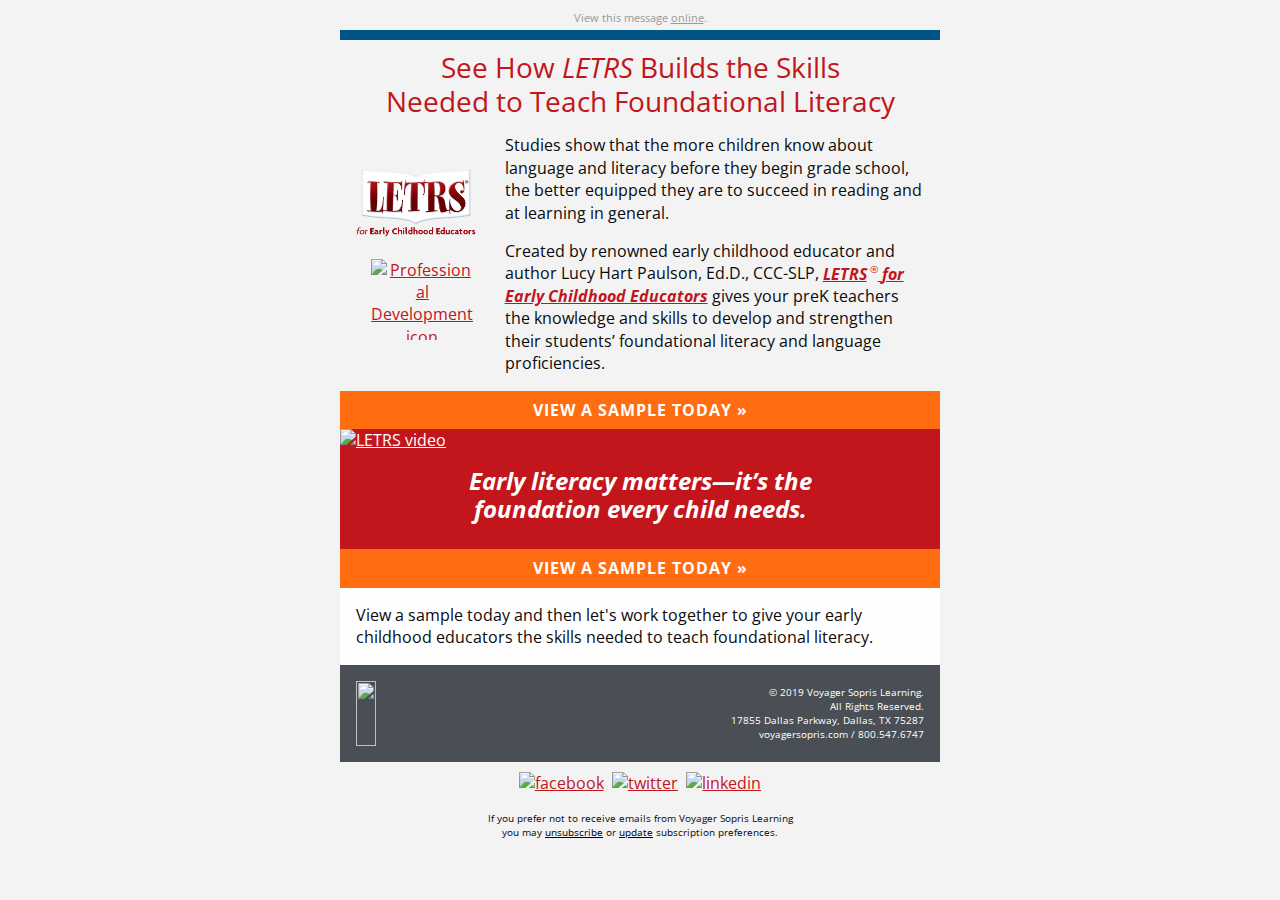
==== index.html @ e9f931cb "Add template" ====
<!DOCTYPE html PUBLIC "-//W3C//DTD XHTML 1.0 Transitional//EN""http://www.w3.org/TR/xhtml1/DTD/xhtml1-transitional.dtd">

<html xmlns="http://www.w3.org/1999/xhtml" lang="en" xml:lang="en">

<head>
    <link rel="stylesheet" type="text/css" href="css/app.css">
    <meta http-equiv="Content-Type" content="text/html; charset=utf-8">
    <meta name="viewport" content="width=device-width">
    <meta name="format-detection" content="telephone=no">
    <meta name="format-detection" content="date=no">
    <meta name="format-detection" content="address=no">
    <meta name="format-detection" content="email=no">
    <link href="https://fonts.googleapis.com/css?family=Open+Sans:300,300i,400,400i,700" rel="stylesheet">
    <title>Experience the Early Literacy PD Your Teachers Need</title>
    <!-- <style> -->
</head>

<body>
    <span class="invisible-previewline">View a sample of LETRS for Early Childhood Educators.</span>
    <table class="body">
        <tr>
            <td class="center" align="center" valign="top">
                <center data-parsed="">
                     <table class="spacer float-center"><tbody><tr><td height="10px" style="font-size:10px;line-height:10px;">&#xA0;</td></tr></tbody></table> 
<p class="view-online float-center" pardot-region="view-online" align="center">View this message <a href="%%view_online%%" target="_blank">online</a>.</p>
<table align="center" class="container float-center"><tbody><tr><td>
    <table class="row"><tbody><tr>
        <th class="dark-blue-bg no-bottom-padding small-12 large-12 columns first last"><table><tr><th>
            <table class="spacer"><tbody><tr><td height="10px" style="font-size:10px;line-height:10px;">&#xA0;</td></tr></tbody></table> 
        </th>
<th class="expander"></th></tr></table></th>
    </tr></tbody></table>
    <table class="row"><tbody><tr>
        <th class="light-gray-bg small-12 large-12 columns first last" valign="middle"><table><tr><th>
            <table class="spacer"><tbody><tr><td height="10px" style="font-size:10px;line-height:10px;">&#xA0;</td></tr></tbody></table> 
            <h2>See How <em>LETRS</em> Builds the Skills<br class="hide-hardbreak"> Needed to Teach Foundational
                Literacy</h2>
        </th>
<th class="expander"></th></tr></table></th>
    </tr></tbody></table>
    <table class="row"><tbody><tr>
        <th class="light-gray-bg small-12 large-3 columns first" valign="middle"><table><tr><th>
            <a href="https://www.voyagersopris.com/professional-development/early-childhood-letrs/overview?utm_source=news&utm_medium=email&utm_campaign=2019_Q2_LETRS_EC_District"><img src="assets/img/Letrs-ECE-2018.png" alt="LETRS logo" class="product-logo small-float-center"></a>
            <table class="spacer"><tbody><tr><td height="20px" style="font-size:20px;line-height:20px;">&#xA0;</td></tr></tbody></table> 
            <a href="https://www.voyagersopris.com/professional-development/early-childhood-letrs/overview?utm_source=news&amp;utm_medium=email&amp;utm_campaign=2019_Q2_LETRS_EC_District">
                <center data-parsed=""><img src="https://go.voyagersopris.com/l/207592/2019-01-31/8c1cn/207592/88801/icon_pd_2x.png" class="product-type-icon small-float-center float-center" alt="Professional Development icon" width="81" height="81" align="center"></center>
            </a>
        </th></tr></table></th>
        <th class="light-gray-bg small-12 large-9 columns last"><table><tr><th>
            <p>Studies show that the more
                children know about language and literacy before they begin grade school, the better equipped they are
                to succeed in reading and at learning in general. </p>
            <p class="no-bottom-margin">Created by renowned early childhood educator and author Lucy Hart Paulson,
                Ed.D., CCC-SLP, <em>
                    <a href="https://www.voyagersopris.com/professional-development/early-childhood-letrs/overview?utm_source=news&amp;utm_medium=email&amp;utm_campaign=2019_Q2_LETRS_EC_District"><strong>LETRS</strong><sup>&reg;</sup>
                        <strong>for Early Childhood Educators</strong></a>
                </em> gives your preK teachers the knowledge and skills to develop and
                strengthen their students’ foundational literacy and language proficiencies.</p>
        </th></tr></table></th>
    </tr></tbody></table>
    <table pardot-repeatable="" class="row collapse no-bottom-padding"><tbody><tr>
        <th class="red-body small-12 large-12 columns first last" pardot-region="copy2"><table><tr><th>
            <center data-parsed=""><table class="button expanded warning float-center"><tr><td><table><tr><td><center data-parsed=""><a href="https://www.voyagersopris.com/professional-development/early-childhood-letrs/try-it?utm_source=news&utm_medium=email&utm_campaign=2019_Q2_LETRS_EC_District" align="center" class="float-center">
                    VIEW A SAMPLE TODAY &raquo;</a></center></td></tr></table></td>
<td class="expander"></td></tr></table></center>
            <a href="https://www.voyagersopris.com/professional-development/early-childhood-letrs/try-it?utm_source=news&utm_medium=email&utm_campaign=2019_Q2_LETRS_EC_District"><img src="https://go.voyagersopris.com/l/207592/2019-05-17/9h9fn/207592/104083/LETRS_EC_hdr.png" alt="LETRS video"></a>
            <table class="spacer"><tbody><tr><td height="16px" style="font-size:16px;line-height:16px;">&#xA0;</td></tr></tbody></table> 
            <h3><em>Early literacy matters&mdash;it’s the <br class="hide-hardbreak"> foundation every child needs.</em>
            </h3>
        </th></tr></table></th>
    </tr></tbody></table>
    <table pardot-repeatable="" class="row collapse"><tbody><tr>
        <th class="small-12 large-12 columns first last" pardot-region="copy2"><table><tr><th>
            <center data-parsed=""><table class="button expanded warning float-center"><tr><td><table><tr><td><center data-parsed=""><a href="https://www.voyagersopris.com/professional-development/early-childhood-letrs/try-it?utm_source=news&utm_medium=email&utm_campaign=2019_Q2_LETRS_EC_District" align="center" class="float-center">
                    VIEW A SAMPLE TODAY &raquo;</a></center></td></tr></table></td>
<td class="expander"></td></tr></table></center>
        </th></tr></table></th>
    </tr></tbody></table>
    <table class="row"><tbody><tr>
        <th class="small-12 large-12 columns first last"><table><tr><th>
            <p class="no-bottom-margin">View a sample today and then let's work together to give your early childhood
                educators the skills needed to teach foundational literacy.</p>
        </th>
<th class="expander"></th></tr></table></th>
    </tr></tbody></table>


    <table class="row footer"><tbody><tr>

        <th class="no-bottom-padding small-12 large-6 columns first" valign="middle"><table><tr><th>
            <table class="spacer"><tbody><tr><td height="16px" style="font-size:16px;line-height:16px;">&#xA0;</td></tr></tbody></table> 
            <a href="https://www.voyagersopris.com?utm_source=news&amp;utm_medium=email&amp;utm_campaign=CAMPAIGN_NAME" target="_blank" title="https://www.voyagersopris.com?utm_source=news&amp;utm_medium=email&amp;utm_campaign=CAMPAIGN_NAME"><img src="https://go.voyagersopris.com/l/207592/2019-07-18/9r372/207592/112595/VSL_logo_stacked_white.png" height="65" width="154" class="vsl-logo float-left small-float-center" align="left"></a>
            <table class="spacer show-for-large"><tbody><tr><td height="16px" style="font-size:16px;line-height:16px;">&#xA0;</td></tr></tbody></table> 
        </th></tr></table></th>
        <th class="address-cell small-12 large-6 columns last" pardot-region="footer" valign="middle"><table><tr><th>
            <table class="spacer"><tbody><tr><td height="16px" style="font-size:16px;line-height:16px;">&#xA0;</td></tr></tbody></table> 
            <p class="no-bottom-margin text-right small-text-center">&copy; 2019 Voyager Sopris Learning.<br> All Rights Reserved.<br> 17855 Dallas
                Parkway, Dallas, TX 75287<br>
                <a href="https://www.voyagersopris.com?utm_source=news&amp;utm_medium=email&amp;utm_campaign=CAMPAIGN_NAME" target="_blank">voyagersopris.com</a> / <a href="tel:18005476747" target="_blank" title="Call Voyager Sopris Learning">800.547.6747</a>
            </p>
        </th></tr></table></th>
    </tr></tbody></table>
    <table class="row"><tbody><tr>
        <th class="social-media small-12 large-12 columns first last"><table><tr><th>
            <table class="spacer"><tbody><tr><td height="10px" style="font-size:10px;line-height:10px;">&#xA0;</td></tr></tbody></table> 
            <center data-parsed="">
                <a href="https://www.facebook.com/VoyagerSopris/" target="_blank" align="center" class="float-center"><img src="http://go.voyagersopris.com/l/207592/2017-09-13/69ty8/207592/33729/facebook.png" alt="facebook" width="32" height="32"></a>
                <a href="https://twitter.com/VoyagerSopris" target="_blank" align="center" class="float-center"><img src="http://go.voyagersopris.com/l/207592/2017-09-13/69tyb/207592/33731/twitter.png" alt="twitter" width="32" height="32"></a>
                <a href="https://www.linkedin.com/company/voyager-sopris-learning" target="_blank" align="center" class="float-center"><img src="http://go.voyagersopris.com/l/207592/2017-09-13/69ty6/207592/33727/linkedin.png" alt="linkedin" width="32" height="32"></a>
            </center>
        </th>
<th class="expander"></th></tr></table></th>
    </tr></tbody></table>
    <table class="row unsubscribe"><tbody><tr>
        <th class="small-12 large-12 columns first last" pardot-region="subscription"><table><tr><th>
            <p class="text-center"> If you prefer not to receive emails from Voyager Sopris Learning<br>you may
                <a href="%%unsubscribe%%">unsubscribe</a> or <a href="%%email_preference_center%%">update</a>
                subscription preferences.</p>
        </th>
<th class="expander"></th></tr></table></th>
    </tr></tbody></table>
</td></tr></tbody></table>

                </center>
            </td>
        </tr>
    </table>
    <!-- prevent Gmail on iOS font size manipulation -->
    <div style="display:none; white-space:nowrap; font:15px courier; line-height:0;"> &nbsp; &nbsp; &nbsp; &nbsp;
        &nbsp; &nbsp; &nbsp; &nbsp; &nbsp; &nbsp; &nbsp; &nbsp; &nbsp; &nbsp; &nbsp; &nbsp; &nbsp; &nbsp; &nbsp; &nbsp;
        &nbsp; &nbsp; &nbsp; &nbsp; &nbsp; &nbsp; &nbsp; &nbsp; &nbsp; &nbsp;</div>
</body>

</html>
---- css/app.css ----
@import url("https://fonts.googleapis.com/css?family=Open+Sans:300,300i,400,400i,700,700i");
.wrapper {
  width: 100%; }

#outlook a {
  padding: 0; }

body {
  width: 100% !important;
  min-width: 100%;
  -webkit-text-size-adjust: 100%;
  -ms-text-size-adjust: 100%;
  margin: 0;
  Margin: 0;
  padding: 0;
  -moz-box-sizing: border-box;
  -webkit-box-sizing: border-box;
  box-sizing: border-box; }

.ExternalClass {
  width: 100%; }
  .ExternalClass,
  .ExternalClass p,
  .ExternalClass span,
  .ExternalClass font,
  .ExternalClass td,
  .ExternalClass div {
    line-height: 100%; }

#backgroundTable {
  margin: 0;
  Margin: 0;
  padding: 0;
  width: 100% !important;
  line-height: 100% !important; }

img {
  outline: none;
  text-decoration: none;
  -ms-interpolation-mode: bicubic;
  width: auto;
  max-width: 100%;
  clear: both;
  display: block; }

center {
  width: 100%;
  min-width: 600px; }

a img {
  border: none; }

p {
  margin: 0 0 0 16px;
  Margin: 0 0 0 16px; }

table {
  border-spacing: 0;
  border-collapse: collapse; }

td {
  word-wrap: break-word;
  -webkit-hyphens: auto;
  -moz-hyphens: auto;
  hyphens: auto;
  border-collapse: collapse !important; }

table, tr, td {
  padding: 0;
  vertical-align: top;
  text-align: left; }

@media only screen {
  html {
    min-height: 100%;
    background: #f3f3f3; } }

table.body {
  background: #f3f3f3;
  height: 100%;
  width: 100%; }

table.container {
  background: #fefefe;
  width: 600px;
  margin: 0 auto;
  Margin: 0 auto;
  text-align: inherit; }

table.row {
  padding: 0;
  width: 100%;
  position: relative; }

table.spacer {
  width: 100%; }
  table.spacer td {
    mso-line-height-rule: exactly; }

table.container table.row {
  display: table; }

td.columns,
td.column,
th.columns,
th.column {
  margin: 0 auto;
  Margin: 0 auto;
  padding-left: 16px;
  padding-bottom: 16px; }
  td.columns .column,
  td.columns .columns,
  td.column .column,
  td.column .columns,
  th.columns .column,
  th.columns .columns,
  th.column .column,
  th.column .columns {
    padding-left: 0 !important;
    padding-right: 0 !important; }
    td.columns .column center,
    td.columns .columns center,
    td.column .column center,
    td.column .columns center,
    th.columns .column center,
    th.columns .columns center,
    th.column .column center,
    th.column .columns center {
      min-width: none !important; }

td.columns.last,
td.column.last,
th.columns.last,
th.column.last {
  padding-right: 16px; }

td.columns table:not(.button),
td.column table:not(.button),
th.columns table:not(.button),
th.column table:not(.button) {
  width: 100%; }

td.large-1,
th.large-1 {
  width: 34px;
  padding-left: 8px;
  padding-right: 8px; }

td.large-1.first,
th.large-1.first {
  padding-left: 16px; }

td.large-1.last,
th.large-1.last {
  padding-right: 16px; }

.collapse > tbody > tr > td.large-1,
.collapse > tbody > tr > th.large-1 {
  padding-right: 0;
  padding-left: 0;
  width: 50px; }

.collapse td.large-1.first,
.collapse th.large-1.first,
.collapse td.large-1.last,
.collapse th.large-1.last {
  width: 58px; }

td.large-1 center,
th.large-1 center {
  min-width: 2px; }

.body .columns td.large-1,
.body .column td.large-1,
.body .columns th.large-1,
.body .column th.large-1 {
  width: 8.33333%; }

td.large-2,
th.large-2 {
  width: 84px;
  padding-left: 8px;
  padding-right: 8px; }

td.large-2.first,
th.large-2.first {
  padding-left: 16px; }

td.large-2.last,
th.large-2.last {
  padding-right: 16px; }

.collapse > tbody > tr > td.large-2,
.collapse > tbody > tr > th.large-2 {
  padding-right: 0;
  padding-left: 0;
  width: 100px; }

.collapse td.large-2.first,
.collapse th.large-2.first,
.collapse td.large-2.last,
.collapse th.large-2.last {
  width: 108px; }

td.large-2 center,
th.large-2 center {
  min-width: 52px; }

.body .columns td.large-2,
.body .column td.large-2,
.body .columns th.large-2,
.body .column th.large-2 {
  width: 16.66667%; }

td.large-3,
th.large-3 {
  width: 134px;
  padding-left: 8px;
  padding-right: 8px; }

td.large-3.first,
th.large-3.first {
  padding-left: 16px; }

td.large-3.last,
th.large-3.last {
  padding-right: 16px; }

.collapse > tbody > tr > td.large-3,
.collapse > tbody > tr > th.large-3 {
  padding-right: 0;
  padding-left: 0;
  width: 150px; }

.collapse td.large-3.first,
.collapse th.large-3.first,
.collapse td.large-3.last,
.collapse th.large-3.last {
  width: 158px; }

td.large-3 center,
th.large-3 center {
  min-width: 102px; }

.body .columns td.large-3,
.body .column td.large-3,
.body .columns th.large-3,
.body .column th.large-3 {
  width: 25%; }

td.large-4,
th.large-4 {
  width: 184px;
  padding-left: 8px;
  padding-right: 8px; }

td.large-4.first,
th.large-4.first {
  padding-left: 16px; }

td.large-4.last,
th.large-4.last {
  padding-right: 16px; }

.collapse > tbody > tr > td.large-4,
.collapse > tbody > tr > th.large-4 {
  padding-right: 0;
  padding-left: 0;
  width: 200px; }

.collapse td.large-4.first,
.collapse th.large-4.first,
.collapse td.large-4.last,
.collapse th.large-4.last {
  width: 208px; }

td.large-4 center,
th.large-4 center {
  min-width: 152px; }

.body .columns td.large-4,
.body .column td.large-4,
.body .columns th.large-4,
.body .column th.large-4 {
  width: 33.33333%; }

td.large-5,
th.large-5 {
  width: 234px;
  padding-left: 8px;
  padding-right: 8px; }

td.large-5.first,
th.large-5.first {
  padding-left: 16px; }

td.large-5.last,
th.large-5.last {
  padding-right: 16px; }

.collapse > tbody > tr > td.large-5,
.collapse > tbody > tr > th.large-5 {
  padding-right: 0;
  padding-left: 0;
  width: 250px; }

.collapse td.large-5.first,
.collapse th.large-5.first,
.collapse td.large-5.last,
.collapse th.large-5.last {
  width: 258px; }

td.large-5 center,
th.large-5 center {
  min-width: 202px; }

.body .columns td.large-5,
.body .column td.large-5,
.body .columns th.large-5,
.body .column th.large-5 {
  width: 41.66667%; }

td.large-6,
th.large-6 {
  width: 284px;
  padding-left: 8px;
  padding-right: 8px; }

td.large-6.first,
th.large-6.first {
  padding-left: 16px; }

td.large-6.last,
th.large-6.last {
  padding-right: 16px; }

.collapse > tbody > tr > td.large-6,
.collapse > tbody > tr > th.large-6 {
  padding-right: 0;
  padding-left: 0;
  width: 300px; }

.collapse td.large-6.first,
.collapse th.large-6.first,
.collapse td.large-6.last,
.collapse th.large-6.last {
  width: 308px; }

td.large-6 center,
th.large-6 center {
  min-width: 252px; }

.body .columns td.large-6,
.body .column td.large-6,
.body .columns th.large-6,
.body .column th.large-6 {
  width: 50%; }

td.large-7,
th.large-7 {
  width: 334px;
  padding-left: 8px;
  padding-right: 8px; }

td.large-7.first,
th.large-7.first {
  padding-left: 16px; }

td.large-7.last,
th.large-7.last {
  padding-right: 16px; }

.collapse > tbody > tr > td.large-7,
.collapse > tbody > tr > th.large-7 {
  padding-right: 0;
  padding-left: 0;
  width: 350px; }

.collapse td.large-7.first,
.collapse th.large-7.first,
.collapse td.large-7.last,
.collapse th.large-7.last {
  width: 358px; }

td.large-7 center,
th.large-7 center {
  min-width: 302px; }

.body .columns td.large-7,
.body .column td.large-7,
.body .columns th.large-7,
.body .column th.large-7 {
  width: 58.33333%; }

td.large-8,
th.large-8 {
  width: 384px;
  padding-left: 8px;
  padding-right: 8px; }

td.large-8.first,
th.large-8.first {
  padding-left: 16px; }

td.large-8.last,
th.large-8.last {
  padding-right: 16px; }

.collapse > tbody > tr > td.large-8,
.collapse > tbody > tr > th.large-8 {
  padding-right: 0;
  padding-left: 0;
  width: 400px; }

.collapse td.large-8.first,
.collapse th.large-8.first,
.collapse td.large-8.last,
.collapse th.large-8.last {
  width: 408px; }

td.large-8 center,
th.large-8 center {
  min-width: 352px; }

.body .columns td.large-8,
.body .column td.large-8,
.body .columns th.large-8,
.body .column th.large-8 {
  width: 66.66667%; }

td.large-9,
th.large-9 {
  width: 434px;
  padding-left: 8px;
  padding-right: 8px; }

td.large-9.first,
th.large-9.first {
  padding-left: 16px; }

td.large-9.last,
th.large-9.last {
  padding-right: 16px; }

.collapse > tbody > tr > td.large-9,
.collapse > tbody > tr > th.large-9 {
  padding-right: 0;
  padding-left: 0;
  width: 450px; }

.collapse td.large-9.first,
.collapse th.large-9.first,
.collapse td.large-9.last,
.collapse th.large-9.last {
  width: 458px; }

td.large-9 center,
th.large-9 center {
  min-width: 402px; }

.body .columns td.large-9,
.body .column td.large-9,
.body .columns th.large-9,
.body .column th.large-9 {
  width: 75%; }

td.large-10,
th.large-10 {
  width: 484px;
  padding-left: 8px;
  padding-right: 8px; }

td.large-10.first,
th.large-10.first {
  padding-left: 16px; }

td.large-10.last,
th.large-10.last {
  padding-right: 16px; }

.collapse > tbody > tr > td.large-10,
.collapse > tbody > tr > th.large-10 {
  padding-right: 0;
  padding-left: 0;
  width: 500px; }

.collapse td.large-10.first,
.collapse th.large-10.first,
.collapse td.large-10.last,
.collapse th.large-10.last {
  width: 508px; }

td.large-10 center,
th.large-10 center {
  min-width: 452px; }

.body .columns td.large-10,
.body .column td.large-10,
.body .columns th.large-10,
.body .column th.large-10 {
  width: 83.33333%; }

td.large-11,
th.large-11 {
  width: 534px;
  padding-left: 8px;
  padding-right: 8px; }

td.large-11.first,
th.large-11.first {
  padding-left: 16px; }

td.large-11.last,
th.large-11.last {
  padding-right: 16px; }

.collapse > tbody > tr > td.large-11,
.collapse > tbody > tr > th.large-11 {
  padding-right: 0;
  padding-left: 0;
  width: 550px; }

.collapse td.large-11.first,
.collapse th.large-11.first,
.collapse td.large-11.last,
.collapse th.large-11.last {
  width: 558px; }

td.large-11 center,
th.large-11 center {
  min-width: 502px; }

.body .columns td.large-11,
.body .column td.large-11,
.body .columns th.large-11,
.body .column th.large-11 {
  width: 91.66667%; }

td.large-12,
th.large-12 {
  width: 584px;
  padding-left: 8px;
  padding-right: 8px; }

td.large-12.first,
th.large-12.first {
  padding-left: 16px; }

td.large-12.last,
th.large-12.last {
  padding-right: 16px; }

.collapse > tbody > tr > td.large-12,
.collapse > tbody > tr > th.large-12 {
  padding-right: 0;
  padding-left: 0;
  width: 600px; }

.collapse td.large-12.first,
.collapse th.large-12.first,
.collapse td.large-12.last,
.collapse th.large-12.last {
  width: 608px; }

td.large-12 center,
th.large-12 center {
  min-width: 552px; }

.body .columns td.large-12,
.body .column td.large-12,
.body .columns th.large-12,
.body .column th.large-12 {
  width: 100%; }

td.large-offset-1,
td.large-offset-1.first,
td.large-offset-1.last,
th.large-offset-1,
th.large-offset-1.first,
th.large-offset-1.last {
  padding-left: 66px; }

td.large-offset-2,
td.large-offset-2.first,
td.large-offset-2.last,
th.large-offset-2,
th.large-offset-2.first,
th.large-offset-2.last {
  padding-left: 116px; }

td.large-offset-3,
td.large-offset-3.first,
td.large-offset-3.last,
th.large-offset-3,
th.large-offset-3.first,
th.large-offset-3.last {
  padding-left: 166px; }

td.large-offset-4,
td.large-offset-4.first,
td.large-offset-4.last,
th.large-offset-4,
th.large-offset-4.first,
th.large-offset-4.last {
  padding-left: 216px; }

td.large-offset-5,
td.large-offset-5.first,
td.large-offset-5.last,
th.large-offset-5,
th.large-offset-5.first,
th.large-offset-5.last {
  padding-left: 266px; }

td.large-offset-6,
td.large-offset-6.first,
td.large-offset-6.last,
th.large-offset-6,
th.large-offset-6.first,
th.large-offset-6.last {
  padding-left: 316px; }

td.large-offset-7,
td.large-offset-7.first,
td.large-offset-7.last,
th.large-offset-7,
th.large-offset-7.first,
th.large-offset-7.last {
  padding-left: 366px; }

td.large-offset-8,
td.large-offset-8.first,
td.large-offset-8.last,
th.large-offset-8,
th.large-offset-8.first,
th.large-offset-8.last {
  padding-left: 416px; }

td.large-offset-9,
td.large-offset-9.first,
td.large-offset-9.last,
th.large-offset-9,
th.large-offset-9.first,
th.large-offset-9.last {
  padding-left: 466px; }

td.large-offset-10,
td.large-offset-10.first,
td.large-offset-10.last,
th.large-offset-10,
th.large-offset-10.first,
th.large-offset-10.last {
  padding-left: 516px; }

td.large-offset-11,
td.large-offset-11.first,
td.large-offset-11.last,
th.large-offset-11,
th.large-offset-11.first,
th.large-offset-11.last {
  padding-left: 566px; }

td.expander,
th.expander {
  visibility: hidden;
  width: 0;
  padding: 0 !important; }

table.container.radius {
  border-radius: 0;
  border-collapse: separate; }

.block-grid {
  width: 100%;
  max-width: 600px; }
  .block-grid td {
    display: inline-block;
    padding: 8px; }

.up-2 td {
  width: 284px !important; }

.up-3 td {
  width: 184px !important; }

.up-4 td {
  width: 134px !important; }

.up-5 td {
  width: 104px !important; }

.up-6 td {
  width: 84px !important; }

.up-7 td {
  width: 69px !important; }

.up-8 td {
  width: 59px !important; }

table.text-center,
th.text-center,
td.text-center,
h1.text-center,
h2.text-center,
h3.text-center,
h4.text-center,
h5.text-center,
h6.text-center,
p.text-center,
span.text-center {
  text-align: center; }

table.text-left,
th.text-left,
td.text-left,
h1.text-left,
h2.text-left,
h3.text-left,
h4.text-left,
h5.text-left,
h6.text-left,
p.text-left,
span.text-left {
  text-align: left; }

table.text-right,
th.text-right,
td.text-right,
h1.text-right,
h2.text-right,
h3.text-right,
h4.text-right,
h5.text-right,
h6.text-right,
p.text-right,
span.text-right {
  text-align: right; }

span.text-center {
  display: block;
  width: 100%;
  text-align: center; }

@media only screen and (max-width: 616px) {
  .small-float-center {
    margin: 0 auto !important;
    float: none !important;
    text-align: center !important; }
  .small-text-center {
    text-align: center !important; }
  .small-text-left {
    text-align: left !important; }
  .small-text-right {
    text-align: right !important; } }

img.float-left {
  float: left;
  text-align: left; }

img.float-right {
  float: right;
  text-align: right; }

img.float-center,
img.text-center {
  margin: 0 auto;
  Margin: 0 auto;
  float: none;
  text-align: center; }

table.float-center,
td.float-center,
th.float-center {
  margin: 0 auto;
  Margin: 0 auto;
  float: none;
  text-align: center; }

.hide-for-large {
  display: none !important;
  mso-hide: all;
  overflow: hidden;
  max-height: 0;
  font-size: 0;
  width: 0;
  line-height: 0; }
  @media only screen and (max-width: 616px) {
    .hide-for-large {
      display: block !important;
      width: auto !important;
      overflow: visible !important;
      max-height: none !important;
      font-size: inherit !important;
      line-height: inherit !important; } }

table.body table.container .hide-for-large * {
  mso-hide: all; }

@media only screen and (max-width: 616px) {
  table.body table.container .hide-for-large,
  table.body table.container .row.hide-for-large {
    display: table !important;
    width: 100% !important; } }

@media only screen and (max-width: 616px) {
  table.body table.container .callout-inner.hide-for-large {
    display: table-cell !important;
    width: 100% !important; } }

@media only screen and (max-width: 616px) {
  table.body table.container .show-for-large {
    display: none !important;
    width: 0;
    mso-hide: all;
    overflow: hidden; } }

body,
table.body,
h1,
h2,
h3,
h4,
h5,
h6,
p,
td,
th,
a {
  color: #0a0a0a;
  font-family: sans-serif;
  font-weight: normal;
  padding: 0;
  margin: 0;
  Margin: 0;
  text-align: left;
  line-height: 1.4; }

h1,
h2,
h3,
h4,
h5,
h6 {
  color: inherit;
  word-wrap: normal;
  font-family: sans-serif;
  font-weight: normal;
  margin-bottom: 10px;
  Margin-bottom: 10px; }

h1 {
  font-size: 34px; }

h2 {
  font-size: 30px; }

h3 {
  font-size: 28px; }

h4 {
  font-size: 24px; }

h5 {
  font-size: 20px; }

h6 {
  font-size: 18px; }

body,
table.body,
p,
td,
th {
  font-size: 16px;
  line-height: 1.4; }

p {
  margin-bottom: 16px;
  Margin-bottom: 16px; }
  p.lead {
    font-size: 20px;
    line-height: 1.6; }
  p.subheader {
    margin-top: 4px;
    margin-bottom: 8px;
    Margin-top: 4px;
    Margin-bottom: 8px;
    font-weight: normal;
    line-height: 1.4;
    color: #8a8a8a; }

small {
  font-size: 80%;
  color: #cacaca; }

a {
  color: #76bd22;
  text-decoration: none; }
  a:hover {
    color: #5b921a; }
  a:active {
    color: #5b921a; }
  a:visited {
    color: #76bd22; }

h1 a,
h1 a:visited,
h2 a,
h2 a:visited,
h3 a,
h3 a:visited,
h4 a,
h4 a:visited,
h5 a,
h5 a:visited,
h6 a,
h6 a:visited {
  color: #76bd22; }

pre {
  background: #f3f3f3;
  margin: 30px 0;
  Margin: 30px 0; }
  pre code {
    color: #cacaca; }
    pre code span.callout {
      color: #8a8a8a;
      font-weight: bold; }
    pre code span.callout-strong {
      color: #ff6908;
      font-weight: bold; }

table.hr {
  width: 100%; }
  table.hr th {
    height: 0;
    max-width: 600px;
    border-top: 0;
    border-right: 0;
    border-bottom: 1px solid #0a0a0a;
    border-left: 0;
    margin: 20px auto;
    Margin: 20px auto;
    clear: both; }

.stat {
  font-size: 40px;
  line-height: 1; }
  p + .stat {
    margin-top: -16px;
    Margin-top: -16px; }

span.invisible-previewline {
  display: none !important;
  visibility: hidden;
  mso-hide: all !important;
  font-size: 1px;
  color: #f3f3f3;
  line-height: 1px;
  max-height: 0px;
  max-width: 0px;
  opacity: 0;
  overflow: hidden; }

table.button {
  width: auto;
  margin: 0 0 16px 0;
  Margin: 0 0 16px 0; }
  table.button table td {
    text-align: left;
    color: #fefefe;
    background: #76bd22;
    border: 2px solid #76bd22; }
    table.button table td a {
      font-family: sans-serif;
      font-size: 16px;
      font-weight: bold;
      color: #fefefe;
      text-decoration: none;
      display: inline-block;
      padding: 8px 16px 8px 16px;
      border: 0 solid #76bd22;
      border-radius: 3px; }
  table.button.radius table td {
    border-radius: 3px;
    border: none; }
  table.button.rounded table td {
    border-radius: 500px;
    border: none; }

table.button:hover table tr td a,
table.button:active table tr td a,
table.button table tr td a:visited,
table.button.tiny:hover table tr td a,
table.button.tiny:active table tr td a,
table.button.tiny table tr td a:visited,
table.button.small:hover table tr td a,
table.button.small:active table tr td a,
table.button.small table tr td a:visited,
table.button.large:hover table tr td a,
table.button.large:active table tr td a,
table.button.large table tr td a:visited {
  color: #fefefe; }

table.button.tiny table td,
table.button.tiny table a {
  padding: 4px 8px 4px 8px; }

table.button.tiny table a {
  font-size: 10px;
  font-weight: normal; }

table.button.small table td,
table.button.small table a {
  padding: 5px 10px 5px 10px;
  font-size: 12px; }

table.button.large table a {
  padding: 10px 20px 10px 20px;
  font-size: 20px; }

table.button.expand,
table.button.expanded {
  width: 100% !important; }
  table.button.expand table,
  table.button.expanded table {
    width: 100%; }
    table.button.expand table a,
    table.button.expanded table a {
      text-align: center;
      width: 100%;
      padding-left: 0;
      padding-right: 0; }
  table.button.expand center,
  table.button.expanded center {
    min-width: 0; }

table.button:hover table td,
table.button:visited table td,
table.button:active table td {
  background: #5b921a;
  color: #fefefe; }

table.button:hover table a,
table.button:visited table a,
table.button:active table a {
  border: 0 solid #5b921a; }

table.button.secondary table td {
  background: #777777;
  color: #fefefe;
  border: 0px solid #777777; }

table.button.secondary table a {
  color: #fefefe;
  border: 0 solid #777777; }

table.button.secondary:hover table td {
  background: #919191;
  color: #fefefe; }

table.button.secondary:hover table a {
  border: 0 solid #919191; }

table.button.secondary:hover table td a {
  color: #fefefe; }

table.button.secondary:active table td a {
  color: #fefefe; }

table.button.secondary table td a:visited {
  color: #fefefe; }

table.button.success table td {
  background: #3adb76;
  border: 0px solid #3adb76; }

table.button.success table a {
  border: 0 solid #3adb76; }

table.button.success:hover table td {
  background: #23bf5d; }

table.button.success:hover table a {
  border: 0 solid #23bf5d; }

table.button.alert table td {
  background: #c2151c;
  border: 0px solid #c2151c; }

table.button.alert table a {
  border: 0 solid #c2151c; }

table.button.alert:hover table td {
  background: #941015; }

table.button.alert:hover table a {
  border: 0 solid #941015; }

table.button.warning table td {
  background: #ff6d10;
  border: 0px solid #ff6d10; }

table.button.warning table a {
  border: 0px solid #ff6d10; }

table.button.warning:hover table td {
  background: #dc5600; }

table.button.warning:hover table a {
  border: 0px solid #dc5600; }

table.callout {
  margin-bottom: 16px;
  Margin-bottom: 16px; }

th.callout-inner {
  width: 100%;
  border: 1px solid #cbcbcb;
  padding: 10px;
  background: #fefefe; }
  th.callout-inner.primary {
    background: #ebf8db;
    border: 1px solid #444444;
    color: #0a0a0a; }
  th.callout-inner.secondary {
    background: #ebebeb;
    border: 1px solid #444444;
    color: #0a0a0a; }
  th.callout-inner.success {
    background: #e1faea;
    border: 1px solid #1b9448;
    color: #fefefe; }
  th.callout-inner.warning {
    background: #ffe9db;
    border: 1px solid #a94200;
    color: #fefefe; }
  th.callout-inner.alert {
    background: #fbd7d9;
    border: 1px solid #660b0f;
    color: #fefefe; }

.thumbnail {
  border: solid 4px #fefefe;
  box-shadow: 0 0 0 1px rgba(10, 10, 10, 0.2);
  display: inline-block;
  line-height: 0;
  max-width: 100%;
  transition: box-shadow 200ms ease-out;
  border-radius: 3px;
  margin-bottom: 16px; }
  .thumbnail:hover, .thumbnail:focus {
    box-shadow: 0 0 6px 1px rgba(118, 189, 34, 0.5); }

table.menu {
  width: 600px; }
  table.menu td.menu-item,
  table.menu th.menu-item {
    padding: 10px;
    padding-right: 10px; }
    table.menu td.menu-item a,
    table.menu th.menu-item a {
      color: #76bd22; }

table.menu.vertical td.menu-item,
table.menu.vertical th.menu-item {
  padding: 10px;
  padding-right: 0;
  display: block; }
  table.menu.vertical td.menu-item a,
  table.menu.vertical th.menu-item a {
    width: 100%; }

table.menu.vertical td.menu-item table.menu.vertical td.menu-item,
table.menu.vertical td.menu-item table.menu.vertical th.menu-item,
table.menu.vertical th.menu-item table.menu.vertical td.menu-item,
table.menu.vertical th.menu-item table.menu.vertical th.menu-item {
  padding-left: 10px; }

table.menu.text-center a {
  text-align: center; }

.menu[align="center"] {
  width: auto !important; }

body.outlook p {
  display: inline !important; }

@media only screen and (max-width: 616px) {
  table.body img {
    width: auto;
    height: auto; }
  table.body center {
    min-width: 0 !important; }
  table.body .container {
    width: 95% !important; }
  table.body .columns,
  table.body .column {
    height: auto !important;
    -moz-box-sizing: border-box;
    -webkit-box-sizing: border-box;
    box-sizing: border-box;
    padding-left: 16px !important;
    padding-right: 16px !important; }
    table.body .columns .column,
    table.body .columns .columns,
    table.body .column .column,
    table.body .column .columns {
      padding-left: 0 !important;
      padding-right: 0 !important; }
  table.body .collapse .columns,
  table.body .collapse .column {
    padding-left: 0 !important;
    padding-right: 0 !important; }
  td.small-1,
  th.small-1 {
    display: inline-block !important;
    width: 8.33333% !important; }
  td.small-2,
  th.small-2 {
    display: inline-block !important;
    width: 16.66667% !important; }
  td.small-3,
  th.small-3 {
    display: inline-block !important;
    width: 25% !important; }
  td.small-4,
  th.small-4 {
    display: inline-block !important;
    width: 33.33333% !important; }
  td.small-5,
  th.small-5 {
    display: inline-block !important;
    width: 41.66667% !important; }
  td.small-6,
  th.small-6 {
    display: inline-block !important;
    width: 50% !important; }
  td.small-7,
  th.small-7 {
    display: inline-block !important;
    width: 58.33333% !important; }
  td.small-8,
  th.small-8 {
    display: inline-block !important;
    width: 66.66667% !important; }
  td.small-9,
  th.small-9 {
    display: inline-block !important;
    width: 75% !important; }
  td.small-10,
  th.small-10 {
    display: inline-block !important;
    width: 83.33333% !important; }
  td.small-11,
  th.small-11 {
    display: inline-block !important;
    width: 91.66667% !important; }
  td.small-12,
  th.small-12 {
    display: inline-block !important;
    width: 100% !important; }
  .columns td.small-12,
  .column td.small-12,
  .columns th.small-12,
  .column th.small-12 {
    display: block !important;
    width: 100% !important; }
  table.body td.small-offset-1,
  table.body th.small-offset-1 {
    margin-left: 8.33333% !important;
    Margin-left: 8.33333% !important; }
  table.body td.small-offset-2,
  table.body th.small-offset-2 {
    margin-left: 16.66667% !important;
    Margin-left: 16.66667% !important; }
  table.body td.small-offset-3,
  table.body th.small-offset-3 {
    margin-left: 25% !important;
    Margin-left: 25% !important; }
  table.body td.small-offset-4,
  table.body th.small-offset-4 {
    margin-left: 33.33333% !important;
    Margin-left: 33.33333% !important; }
  table.body td.small-offset-5,
  table.body th.small-offset-5 {
    margin-left: 41.66667% !important;
    Margin-left: 41.66667% !important; }
  table.body td.small-offset-6,
  table.body th.small-offset-6 {
    margin-left: 50% !important;
    Margin-left: 50% !important; }
  table.body td.small-offset-7,
  table.body th.small-offset-7 {
    margin-left: 58.33333% !important;
    Margin-left: 58.33333% !important; }
  table.body td.small-offset-8,
  table.body th.small-offset-8 {
    margin-left: 66.66667% !important;
    Margin-left: 66.66667% !important; }
  table.body td.small-offset-9,
  table.body th.small-offset-9 {
    margin-left: 75% !important;
    Margin-left: 75% !important; }
  table.body td.small-offset-10,
  table.body th.small-offset-10 {
    margin-left: 83.33333% !important;
    Margin-left: 83.33333% !important; }
  table.body td.small-offset-11,
  table.body th.small-offset-11 {
    margin-left: 91.66667% !important;
    Margin-left: 91.66667% !important; }
  table.body table.columns td.expander,
  table.body table.columns th.expander {
    display: none !important; }
  table.body .right-text-pad,
  table.body .text-pad-right {
    padding-left: 10px !important; }
  table.body .left-text-pad,
  table.body .text-pad-left {
    padding-right: 10px !important; }
  table.menu {
    width: 100% !important; }
    table.menu td,
    table.menu th {
      width: auto !important;
      display: inline-block !important; }
    table.menu.vertical td,
    table.menu.vertical th, table.menu.small-vertical td,
    table.menu.small-vertical th {
      display: block !important; }
  table.menu[align="center"] {
    width: auto !important; }
  table.button.small-expand,
  table.button.small-expanded {
    width: 100% !important; }
    table.button.small-expand table,
    table.button.small-expanded table {
      width: 100%; }
      table.button.small-expand table a,
      table.button.small-expanded table a {
        text-align: center !important;
        width: 100% !important;
        padding-left: 0 !important;
        padding-right: 0 !important; }
    table.button.small-expand center,
    table.button.small-expanded center {
      min-width: 0; } }

.letrs-red {
  color: #c2151c; }

.orange-body {
  background: #ff6d10; }

.orange-body p {
  color: #ffffff; }

h2 {
  margin: 0;
  font-size: 28px;
  line-height: 34px;
  color: #c2151c;
  text-align: center; }

.red-body {
  background: #c2151c; }

.red-body h3 {
  text-align: center;
  color: #ffffff;
  font-size: 24px;
  line-height: 28px;
  font-weight: bold; }

.red-body a {
  color: #ffffff;
  text-decoration: underline; }

p.larger {
  font-size: 20px;
  line-height: 24px;
  font-weight: 300; }

p.larger a {
  font-weight: 300; }

.footer {
  background: #4a4f55; }

.footer p {
  color: #ffffff;
  font-size: 10px;
  margin-bottom: 0; }

.footer a {
  color: #ffffff;
  text-decoration: none;
  font-weight: normal; }

.footer a:hover {
  color: #ffffff; }

.unsubscribe {
  background: #f3f3f3; }

.unsubscribe p {
  font-size: 10px; }

.unsubscribe a {
  color: #000000;
  font-weight: normal; }

.unsubscribe a:hover {
  color: #000000; }

.signature img {
  max-width: 200px; }

.social-media {
  background: #f3f3f3; }

.social-media img {
  display: inline;
  width: 32px;
  height: 32px;
  margin: 0 2px; }

a[x-apple-data-detectors] {
  color: inherit !important;
  text-decoration: none !important;
  font-size: inherit !important;
  font-family: inherit !important;
  font-weight: inherit !important;
  line-height: inherit !important; }

@media only screen {
  html {
    min-height: 100%;
    background: #f3f3f3; }
  td,
  a,
  h1,
  h2,
  h3,
  h4,
  p,
  li,
  div,
  span {
    font-family: 'Open Sans', sans-serif !important; } }

.no-bottom-margin {
  margin-bottom: 0; }

.vsl-logo {
  max-width: 150px; }

.light-gray-bg {
  background: #f3f3f3; }

p.author {
  color: #666666;
  font-style: italic; }

.author-img {
  margin: 0 0 10px 20px; }

p.view-online {
  background: #f3f3f3;
  color: #999999;
  font-size: 11px;
  text-align: center;
  margin-bottom: 5px; }

.view-online a {
  font-weight: normal;
  text-decoration: underline;
  color: #999999; }

td {
  hyphens: none;
  -moz-hyphens: none;
  -webkit-hyphens: none;
  -ms-hyphens: none; }

a,
a:visited,
a:hover {
  text-decoration: underline;
  font-weight: normal;
  color: #c2151c; }

table.button table td a {
  letter-spacing: 1px;
  text-align: center; }

table.button table td {
  text-align: center !important; }

.no-bottom-padding {
  padding-bottom: 0 !important; }

sup {
  font-size: 10px;
  display: inline-block;
  margin-left: 3px; }

.dark-blue-bg {
  background: #005587; }

.light-blue-bg {
  background: #009bdf; }

.yellow-bg {
  background: #ffbf3d; }

.light-purple-bg {
  background: #86339a; }

.dark-purple-bg {
  background: #522d6d; }

.dark-dark-purple-bg {
  background: #262261; }

.product-logo {
  width: 120px; }

p.intro-cta {
  font-size: 13px;
  text-align: right;
  margin-bottom: 0; }

table.button {
  margin-bottom: 0px !important; }

th.large-6.address-cell {
  padding-left: 16px; }

@media only screen and (max-width: 616px) {
  .social-media img {
    width: 42px !important;
    height: 42px !important;
    margin: 0 5px; }
  .large-float-right {
    display: inline;
    float: right; }
  .hide-hardbreak {
    display: none; }
  .intro-cta {
    font-size: 1em;
    text-align: center; }
  .demo-copy h2 {
    margin: 1em .5em .5em .5em; }
  .footer p {
    text-align: center; }
  .yellow-full-width p {
    text-align: center;
    padding: 10px;
    margin: 0; }
  .author-img {
    max-width: 120px;
    margin: 0 0 10px 10px; }
  .product-type-icon {
    width: 100px !important;
    margin-bottom: 5px !important; }
  .product-logo {
    width: 180px !important; }
  .red-body h3 {
    font-size: 18px;
    line-height: 22px; } }

/*# sourceMappingURL=[data-uri] */
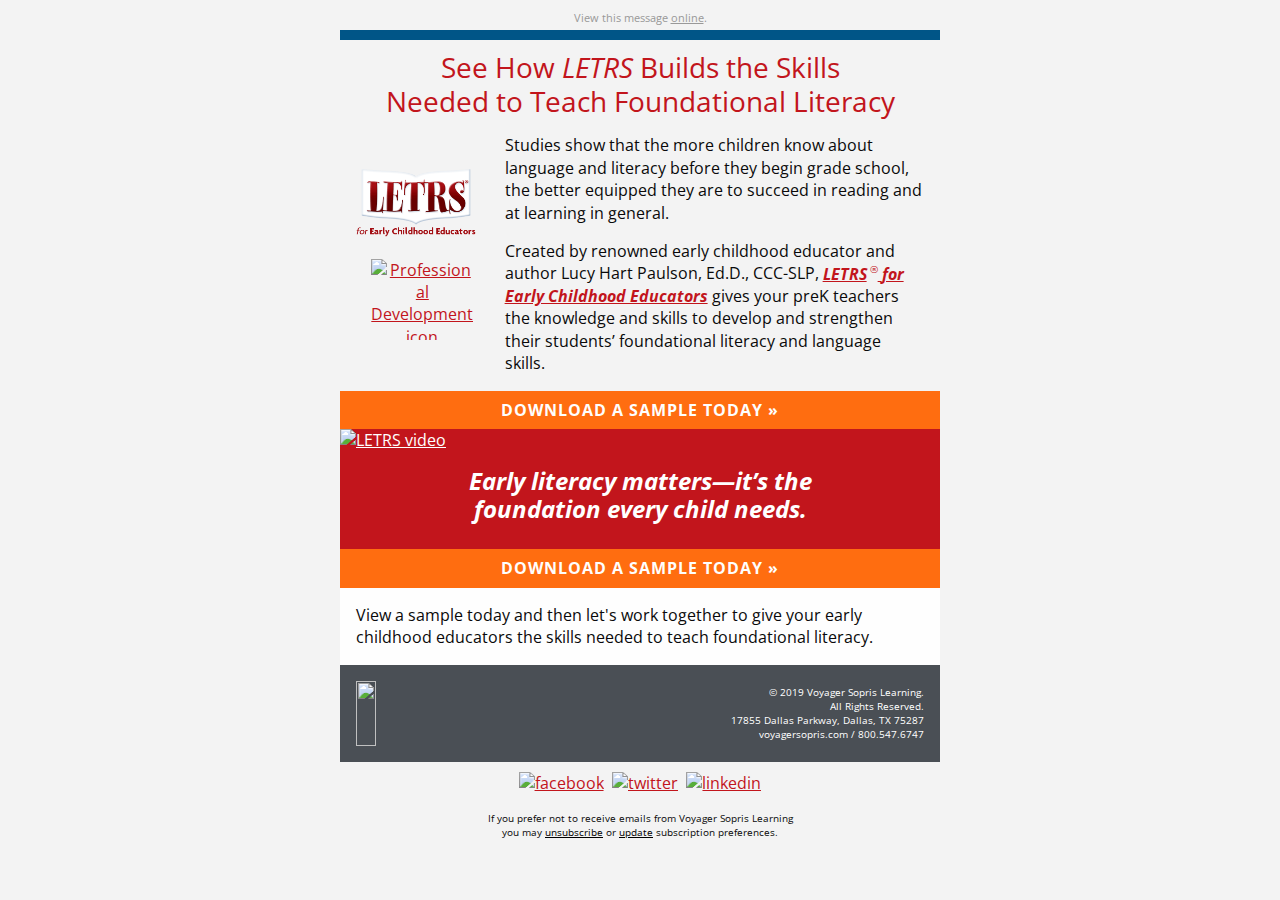
==== commit 7e9ef822: "Add latest updates" ====
--- a/index.html
+++ b/index.html
@@ -56,13 +56,13 @@
                     <a href="https://www.voyagersopris.com/professional-development/early-childhood-letrs/overview?utm_source=news&amp;utm_medium=email&amp;utm_campaign=2019_Q2_LETRS_EC_District"><strong>LETRS</strong><sup>&reg;</sup>
                         <strong>for Early Childhood Educators</strong></a>
                 </em> gives your preK teachers the knowledge and skills to develop and
-                strengthen their students’ foundational literacy and language proficiencies.</p>
+                strengthen their students’ foundational literacy and language skills.</p>
         </th></tr></table></th>
     </tr></tbody></table>
     <table pardot-repeatable="" class="row collapse no-bottom-padding"><tbody><tr>
         <th class="red-body small-12 large-12 columns first last" pardot-region="copy2"><table><tr><th>
             <center data-parsed=""><table class="button expanded warning float-center"><tr><td><table><tr><td><center data-parsed=""><a href="https://www.voyagersopris.com/professional-development/early-childhood-letrs/try-it?utm_source=news&utm_medium=email&utm_campaign=2019_Q2_LETRS_EC_District" align="center" class="float-center">
-                    VIEW A SAMPLE TODAY &raquo;</a></center></td></tr></table></td>
+                    DOWNLOAD A SAMPLE TODAY &raquo;</a></center></td></tr></table></td>
 <td class="expander"></td></tr></table></center>
             <a href="https://www.voyagersopris.com/professional-development/early-childhood-letrs/try-it?utm_source=news&utm_medium=email&utm_campaign=2019_Q2_LETRS_EC_District"><img src="https://go.voyagersopris.com/l/207592/2019-05-17/9h9fn/207592/104083/LETRS_EC_hdr.png" alt="LETRS video"></a>
             <table class="spacer"><tbody><tr><td height="16px" style="font-size:16px;line-height:16px;">&#xA0;</td></tr></tbody></table> 
@@ -73,7 +73,7 @@
     <table pardot-repeatable="" class="row collapse"><tbody><tr>
         <th class="small-12 large-12 columns first last" pardot-region="copy2"><table><tr><th>
             <center data-parsed=""><table class="button expanded warning float-center"><tr><td><table><tr><td><center data-parsed=""><a href="https://www.voyagersopris.com/professional-development/early-childhood-letrs/try-it?utm_source=news&utm_medium=email&utm_campaign=2019_Q2_LETRS_EC_District" align="center" class="float-center">
-                    VIEW A SAMPLE TODAY &raquo;</a></center></td></tr></table></td>
+                    DOWNLOAD A SAMPLE TODAY &raquo;</a></center></td></tr></table></td>
 <td class="expander"></td></tr></table></center>
         </th></tr></table></th>
     </tr></tbody></table>
@@ -87,7 +87,6 @@
 
 
     <table class="row footer"><tbody><tr>
-
         <th class="no-bottom-padding small-12 large-6 columns first" valign="middle"><table><tr><th>
             <table class="spacer"><tbody><tr><td height="16px" style="font-size:16px;line-height:16px;">&#xA0;</td></tr></tbody></table> 
             <a href="https://www.voyagersopris.com?utm_source=news&amp;utm_medium=email&amp;utm_campaign=CAMPAIGN_NAME" target="_blank" title="https://www.voyagersopris.com?utm_source=news&amp;utm_medium=email&amp;utm_campaign=CAMPAIGN_NAME"><img src="https://go.voyagersopris.com/l/207592/2019-07-18/9r372/207592/112595/VSL_logo_stacked_white.png" height="65" width="154" class="vsl-logo float-left small-float-center" align="left"></a>
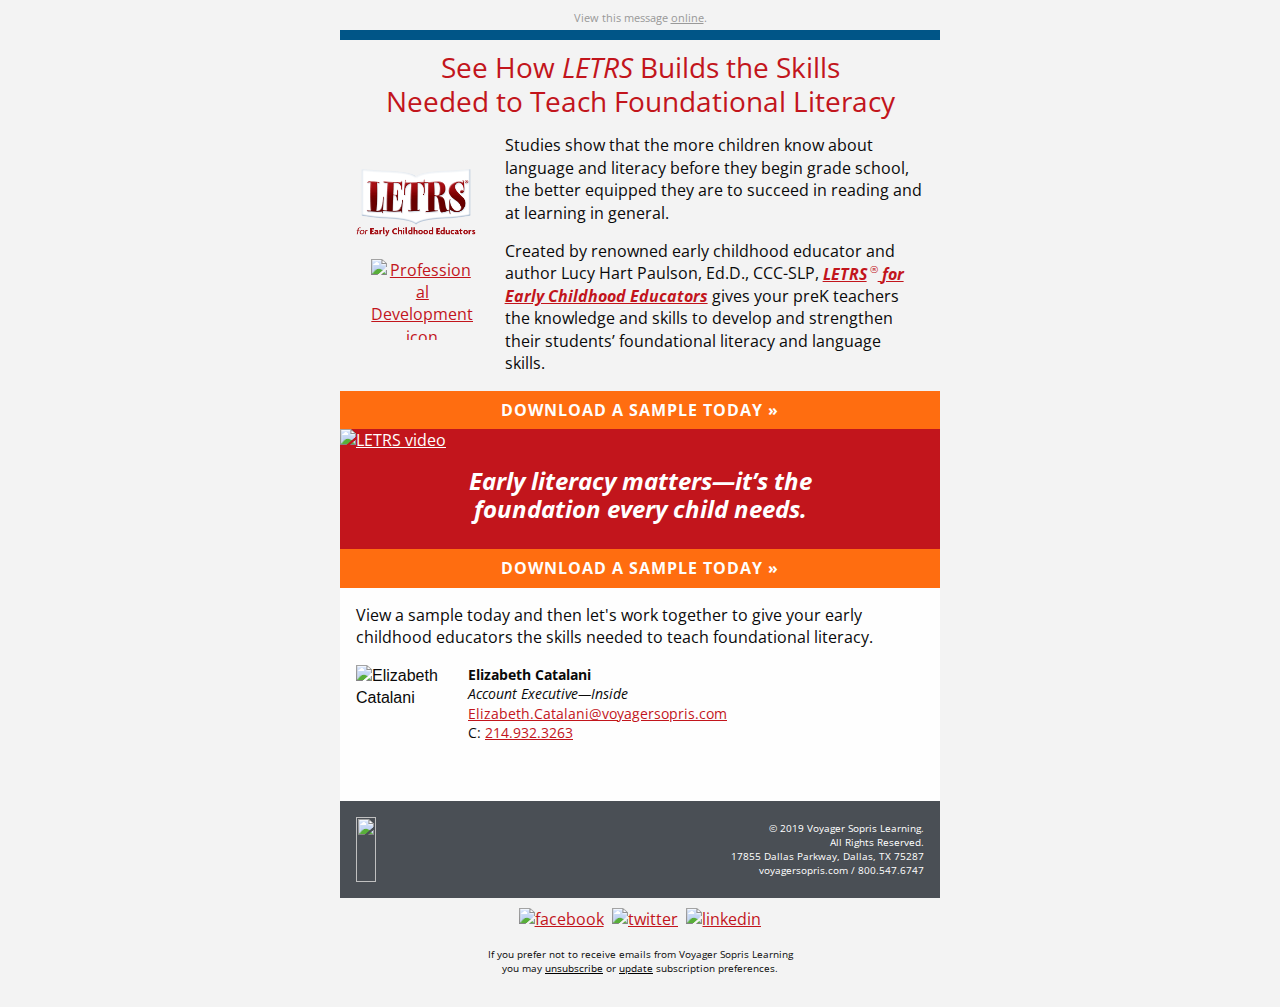
==== commit da1cc11c: "Add latest" ====
--- a/index.html
+++ b/index.html
@@ -84,7 +84,18 @@
         </th>
 <th class="expander"></th></tr></table></th>
     </tr></tbody></table>
-
+	<table pardot-repeatable="" class="row signature"><tbody><tr>
+		<th class="small-12 large-2 columns first" pardot-region="rep_photo"><table><tr><th>
+			<img class="small-float-center" src="https://go.voyagersopris.com/l/207592/2019-05-31/9jbx4/207592/106083/elizabeth_catalani_120x96.jpg" alt="Elizabeth Catalani" width="96" height="120">
+		</th></tr></table></th>
+		<th class="small-12 large-10 columns last" pardot-region="rep_signature"><table><tr><th>
+			<p class="small-text-center"><strong>Elizabeth Catalani</strong><br>
+				<em>Account Executive&mdash;Inside</em><br>
+				<a href="mailto:Elizabeth.Catalani@voyagersopris.com">Elizabeth.Catalani@voyagersopris.com</a><br>
+				C: <a href="tel:12149323263">214.932.3263</a>
+			</p>
+		</th></tr></table></th>
+	</tr></tbody></table>
 
     <table class="row footer"><tbody><tr>
         <th class="no-bottom-padding small-12 large-6 columns first" valign="middle"><table><tr><th>
--- a/css/app.css
+++ b/css/app.css
@@ -1539,6 +1539,9 @@
 th.large-6.address-cell {
   padding-left: 16px; }
 
+.signature p {
+  font-size: 14px; }
+
 @media only screen and (max-width: 616px) {
   .social-media img {
     width: 42px !important;
@@ -1572,4 +1575,4 @@
     font-size: 18px;
     line-height: 22px; } }
 
-/*# sourceMappingURL=[data-uri] */
+/*# sourceMappingURL=[data-uri] */
